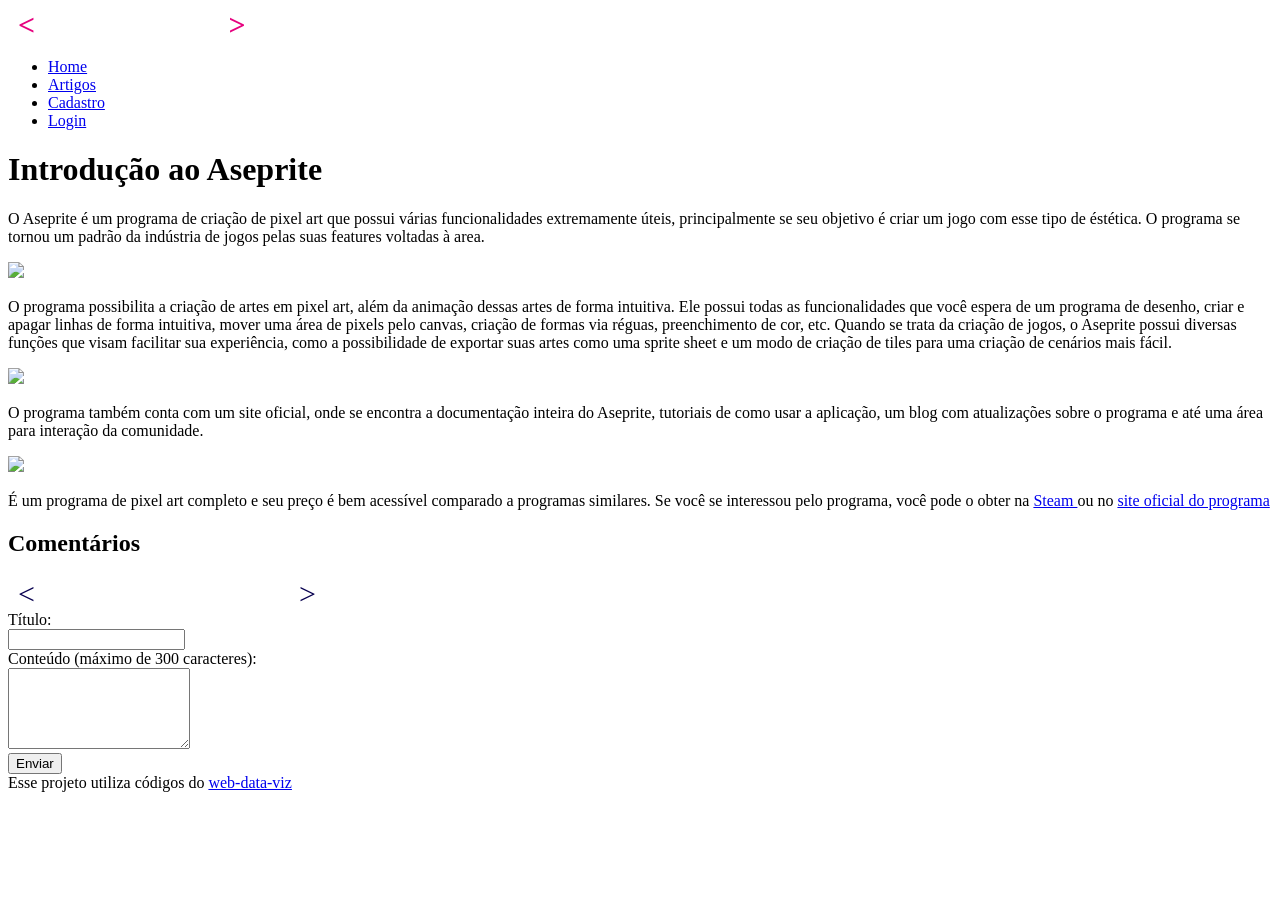
==== public/artigo1.html @ 80dbef49 "Alterações no artigo 1, criação do diretório da dashboard." ====
<!DOCTYPE html>
<html lang="pt-br">

<head>

    <meta charset="UTF-8">
    <meta name="viewport" content="width=device-width, initial-scale=1.0">
    
    <title> Introdução ao Aseprite </title>

    <link rel="stylesheet" href="css/style.css">
    <link rel="preconnect" href="https://fonts.gstatic.com">

</head>

<body>

    <div class="header">

        <span style="font-size: 30px; padding: 10px; color: rgb(230, 2, 127); font-weight: bold; cursor: default;"> < <span style="color:white"> game-dev-ark </span> > </span>
        
        <ul class="navbar">
            <li>
                <a href="index.html"> Home </a>
            </li>
            <li>    
                <a href="artigoMain.html"> Artigos </a>
            </li>
            <li>
                <a href="cadastro.html"> Cadastro </a>
            </li>
            <li>
                <a href="login.html"> Login </a>
            </li>
        </ul>

    </div>

    <div class="classe_padronizacao">

        <h1 class="artigo_titulo"> Introdução ao Aseprite </h1>
        <p>

            O Aseprite é um programa de criação de pixel art que possui várias funcionalidades extremamente úteis, principalmente se seu objetivo é criar um jogo com esse tipo de éstética. O programa se tornou um padrão da indústria de jogos pelas suas features voltadas à area.

        </p>

        <img src="assets/imgs/aseprite.png" class="classe_padronizacao_imagens">

        <p>

            O programa possibilita a criação de artes em pixel art, além da animação dessas artes de forma intuitiva. Ele possui todas as funcionalidades que você espera de um programa de desenho, criar e apagar linhas de forma intuitiva, mover uma área de pixels pelo canvas, criação de formas via réguas, preenchimento de cor, etc. Quando se trata da criação de jogos, o Aseprite possui diversas funções que visam facilitar sua experiência, como a possibilidade de exportar suas artes como uma sprite sheet e um modo de criação de tiles para uma criação de cenários mais fácil.

        </p>

        <img src="assets/imgs/tiled-mode.gif" class="classe_padronizacao_imagens">

        <p>

            O programa também conta com um site oficial, onde se encontra a documentação inteira do Aseprite, tutoriais de como usar a aplicação, um blog com atualizações sobre o programa e até uma área para interação da comunidade. 

        </p>

        <img src="assets/imgs/02bb298feca104c86aa6883720b7b73d.gif" class="classe_padronizacao_imagens">

        <p>

            É um programa de pixel art completo e seu preço é bem acessível comparado a programas similares. Se você se interessou pelo programa, você pode o obter na <a href="https://store.steampowered.com/app/431730/Aseprite/" class="classe_padronizacao_links"> Steam </a> ou no <a href="https://www.aseprite.org/" class="classe_padronizacao_links"> site oficial do programa </a>

        </p>

        <h2 class="comentario_titulo"> Comentários</h2>

        <div class="area_comentarios">

            <div class="container_comentarios">
                    
            <span style="font-size: 30px; padding: 10px; color: rgb(8, 0, 80);"> < <span style="color:white"> Publicar Comentário </span> > </span>
                
                <form id="form_comentario" method="post" onsubmit="return publicar()">

                        <label> Título: </label>
                        <br>
                        <input name="titulo" id="titulo" maxlength="100" type="text">
                        <br>
                        <label> Conteúdo (máximo de 300 caracteres): </label>
                        <br>
                        <textarea name="descricao" id="textarea_descricao" maxlength="300" rows="5"></textarea>
                        <br>
                        <button>Enviar</button>

                    </form>
            </div>

        </div>

        </div>
    </div>

    </div>

    <div class="footer">
        <span>Esse projeto utiliza códigos do <a href="https://github.com/BandTec/web-data-viz" class="classe_padronizacao_links"> web-data-viz </a></span>
    </div>
    
</body>

</html>
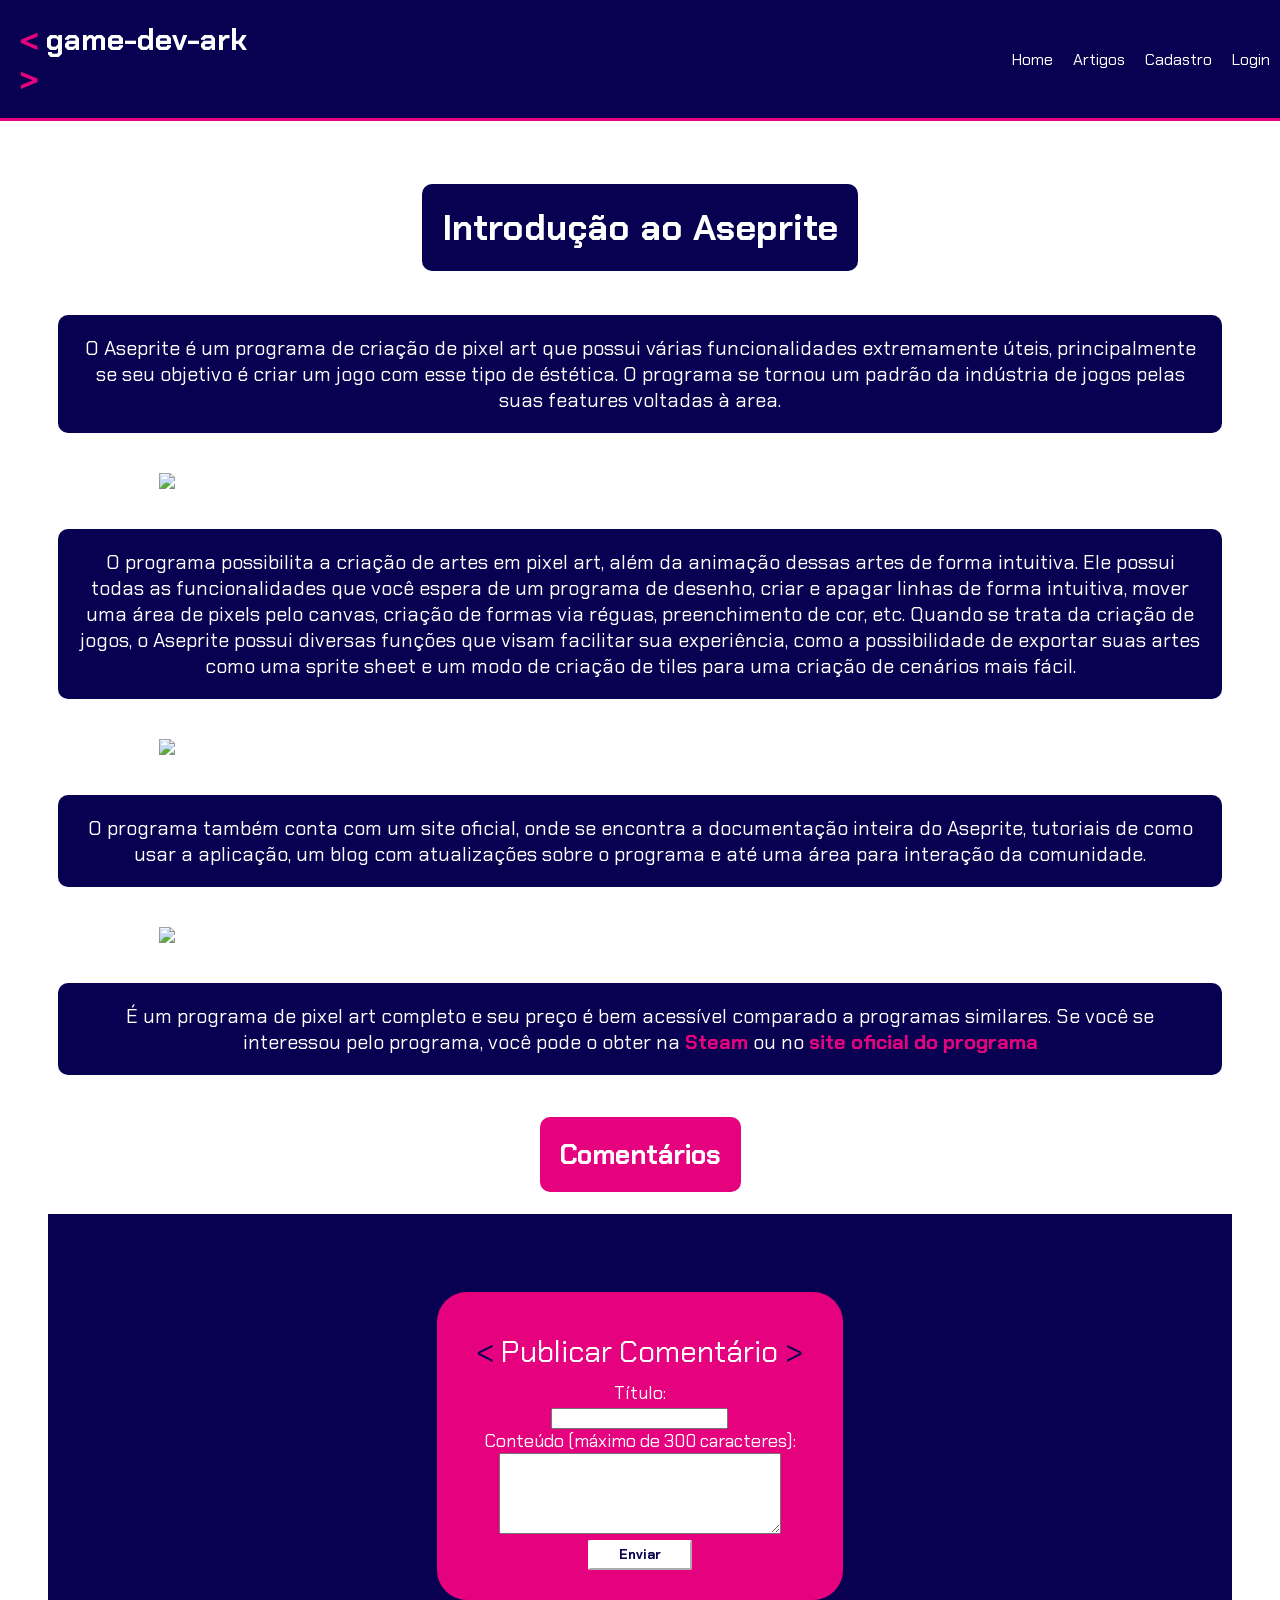
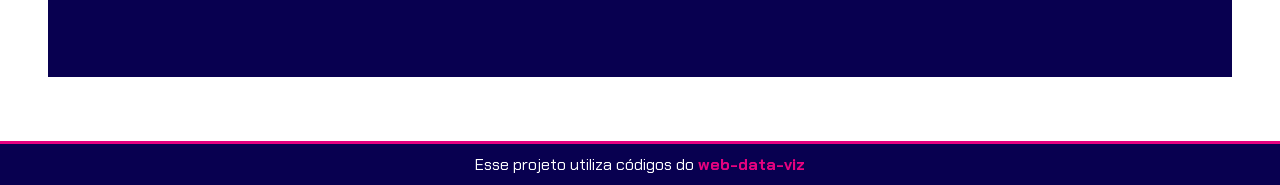
==== commit 08e209bb: "Alterações no CSS do site, adição da função de marcar artigos lidos, começo da dashboard." ====
--- a/public/artigo1.html
+++ b/public/artigo1.html
@@ -17,7 +17,7 @@
 
     <div class="header">
 
-        <span style="font-size: 30px; padding: 10px; color: rgb(230, 2, 127); font-weight: bold; cursor: default;"> < <span style="color:white"> game-dev-ark </span> > </span>
+        <span class="logo"> < <a href="index.html"> game-dev-ark </a> > </span>
         
         <ul class="navbar">
             <li>
--- a/public/css/style.css
+++ b/public/css/style.css
@@ -0,0 +1,326 @@
+@import url('https://fonts.googleapis.com/css2?family=Chakra+Petch:ital,wght@0,300;0,400;0,500;0,600;0,700;1,300;1,400;1,500;1,600;1,700&family=Fraunces:ital,opsz,wght@0,9..144,100..900;1,9..144,100..900&display=swap');
+
+body {
+
+    font-family: Chakra Petch;
+    margin: 0;
+    padding: 0;
+}
+
+a {
+
+    color: white;
+    text-decoration: none;
+}
+
+p {
+    margin: 20px;
+    background-color: rgb(8, 0, 80);
+    justify-content: center;
+    text-align: center;
+    color: white;
+    padding: 20px;
+    border-radius: 10px;
+    corner-shape: bevel;
+    font-size: 20px;
+}
+
+form {
+
+    width: 100%;
+    justify-content: center;
+}
+
+.logo {
+
+    font-size: 30px; 
+    padding: 10px; 
+    color: rgb(230, 2, 127); 
+    font-weight: bold; 
+    cursor: default;
+}
+
+.formulario_login input {
+
+    font-family: Chakra Petch;
+    justify-items: center;
+    width: 80%;
+    height: 30px;
+    padding: 10px;
+    margin: 10px;
+}
+
+.formulario_cadastro input {
+
+    font-family: Chakra Petch;
+    justify-items: center;
+    width: 60%;
+    height: 30px;
+    padding: 10px;
+    margin: 10px;
+}
+
+button {
+
+    font-family: Chakra Petch;
+    color: rgb(8, 0, 80);
+    font-weight: 900;
+    background-color: white;
+    border-radius: 2px;
+    width: 30%;
+    height: 30px;
+    border-color: white;
+}
+
+.formulario_login {
+
+    display: flex;
+    flex-flow: column nowrap;
+    justify-self: center;
+    margin-top: 5%;
+    background-color: rgb(8, 0, 80);
+    color: white;
+    align-items: center;
+    width: 340px;
+    height: fit-content;
+    padding: 30px;
+    border-radius: 30px;
+    corner-shape: bevel;
+}
+
+.formulario_cadastro {
+
+    display: flex;
+    flex-flow: row nowrap;
+    justify-self: center;
+    justify-content: flex-start;
+    margin-top: 5%;
+    margin-bottom: 5%;
+    background-color: rgb(8, 0, 80);
+    color: white;
+    width: fit-content;
+    height: fit-content;
+    padding: 30px;
+    border-radius: 30px;
+    corner-shape: bevel;
+}
+
+.cadastro_interesses{
+    
+    display: flex;
+    flex-flow: column wrap;
+    justify-content: center;
+    align-items: center;
+    background-color: rgb(230, 2, 127);
+    padding: 20px;
+    margin: 20px;
+    width: 50%;
+    border-style: solid;
+    border-width: 2px;
+    border-radius: 30px;
+    corner-shape: bevel;
+}
+
+.container_cadastro {
+
+    display: flex;
+    flex-direction: column;
+    justify-content: center;
+    align-items: center;
+}
+
+.classe_padronizacao {
+
+    display: flex;
+    flex-direction: column;
+    margin: 3%;
+    font-size: large;
+    align-items: center;
+}
+
+.classe_padronizacao_imagens {
+
+    max-height: 600px;
+    width: 80%;
+    margin: 20px;
+}
+
+.home_artigos {
+
+    display: flex;
+    flex-direction: column;
+    width: 90%;
+    height: fit-content;
+    padding: 20px;
+    margin: 20px;
+    justify-self: center;
+    background-color: rgb(8, 0, 80);
+    border-radius: 10px;
+    corner-shape: bevel;
+}
+
+.texto_erro {
+
+    color: red;
+    font-weight: bold;
+}
+
+.home_artigos_titulo {
+
+    color: white;
+    font-weight: bold;
+    font-size: 30px;
+    padding: 20px;
+    align-items: center;
+    text-decoration: none;
+    font-style: none;
+}
+
+.home_artigos_titulo:hover {
+
+    color: rgb(8, 0, 80);
+}
+
+.home_artigos_lista {
+
+    display: flex;
+    background-color: rgb(230, 2, 127);
+    width: 90%;
+    height: fit-content;
+    padding: 20px;
+    margin: 20px;
+    align-self: center;
+    align-items: center;
+    justify-content: space-between;
+}
+
+.artigo_titulo {
+
+    color: white;
+    background-color: rgb(8, 0, 80);
+    padding: 20px;
+    border-radius: 10px;
+    corner-shape: bevel;
+} 
+
+.comentario_titulo {
+
+    color: white;
+    background-color: rgb(230, 2, 127);
+    padding: 20px;
+    border-radius: 10px;
+    corner-shape: bevel;
+}
+
+.navbar {
+
+    display: flex;
+    justify-content: space-evenly;
+    align-items: center;
+    margin-left: 55%;
+    gap: 20px;
+    list-style: none;
+}
+
+.navbar a {
+
+  text-decoration: none;
+  color: white;
+}
+
+.header {
+
+    display: flex;
+    flex-flow: row nowrap;
+    width: 100%;
+    box-sizing: border-box;
+    height: 10%;
+    background-color: rgb(8, 0, 80);
+    border-bottom: 3px solid rgb(230, 2, 127);
+    padding: 10px;
+}
+
+.footer {
+
+    display: flex;
+    flex-flow: row nowrap;
+    justify-content: center;
+    align-items: center;
+    color: white;
+    width: 100%;
+    margin-top: 5%;
+    box-sizing: border-box;
+    background-color: rgb(8, 0, 80);
+    border-top: 3px solid rgb(230, 2, 127);
+    padding: 10px;
+}
+
+.classe_padronizacao_links {
+
+    text-decoration: none;
+    color: rgb(230, 2, 127);   
+    font-weight: bold;
+}
+
+.area_comentarios {
+
+    display: flex;
+    flex-flow: column nowrap;
+    justify-self: center;
+    justify-content: center;
+    align-items: center;
+    background-color: rgb(8, 0, 80);
+    width: 95%;
+    height: fit-content;
+    padding: 20px;
+}
+
+.container_comentarios {
+
+    display: flex;
+    flex-flow: column nowrap;
+    justify-self: center;
+    justify-content: center;
+    align-items: center;
+    margin-top: 5%; 
+    margin-bottom: 5%;
+    background-color: rgb(230, 2, 127);
+    color: white;
+    width: fit-content;
+    height: fit-content;
+    padding: 30px;
+    border-radius: 30px;
+    corner-shape: bevel;
+}
+
+.container_comentarios form {
+
+    text-align: center;
+}
+
+.container_comentarios textarea {
+
+    width: 80%;
+}
+
+.botao_arquivar {
+
+    background-color: rgb(230, 2, 127);
+    width: 300px;
+    height: 100px;
+    margin-top: 20px;
+    font-size: 30px;
+    color: rgb(8, 0, 80);
+    cursor: pointer;
+    border: 2px;
+    border-radius: 20px;
+    border-color: rgb(8, 0, 80);
+    border-style:ridge;
+}
+
+.botao_arquivar:hover {
+
+    background-color: rgb(8, 0, 80);
+    color: white;
+    border-color: rgb(230, 2, 127);
+}
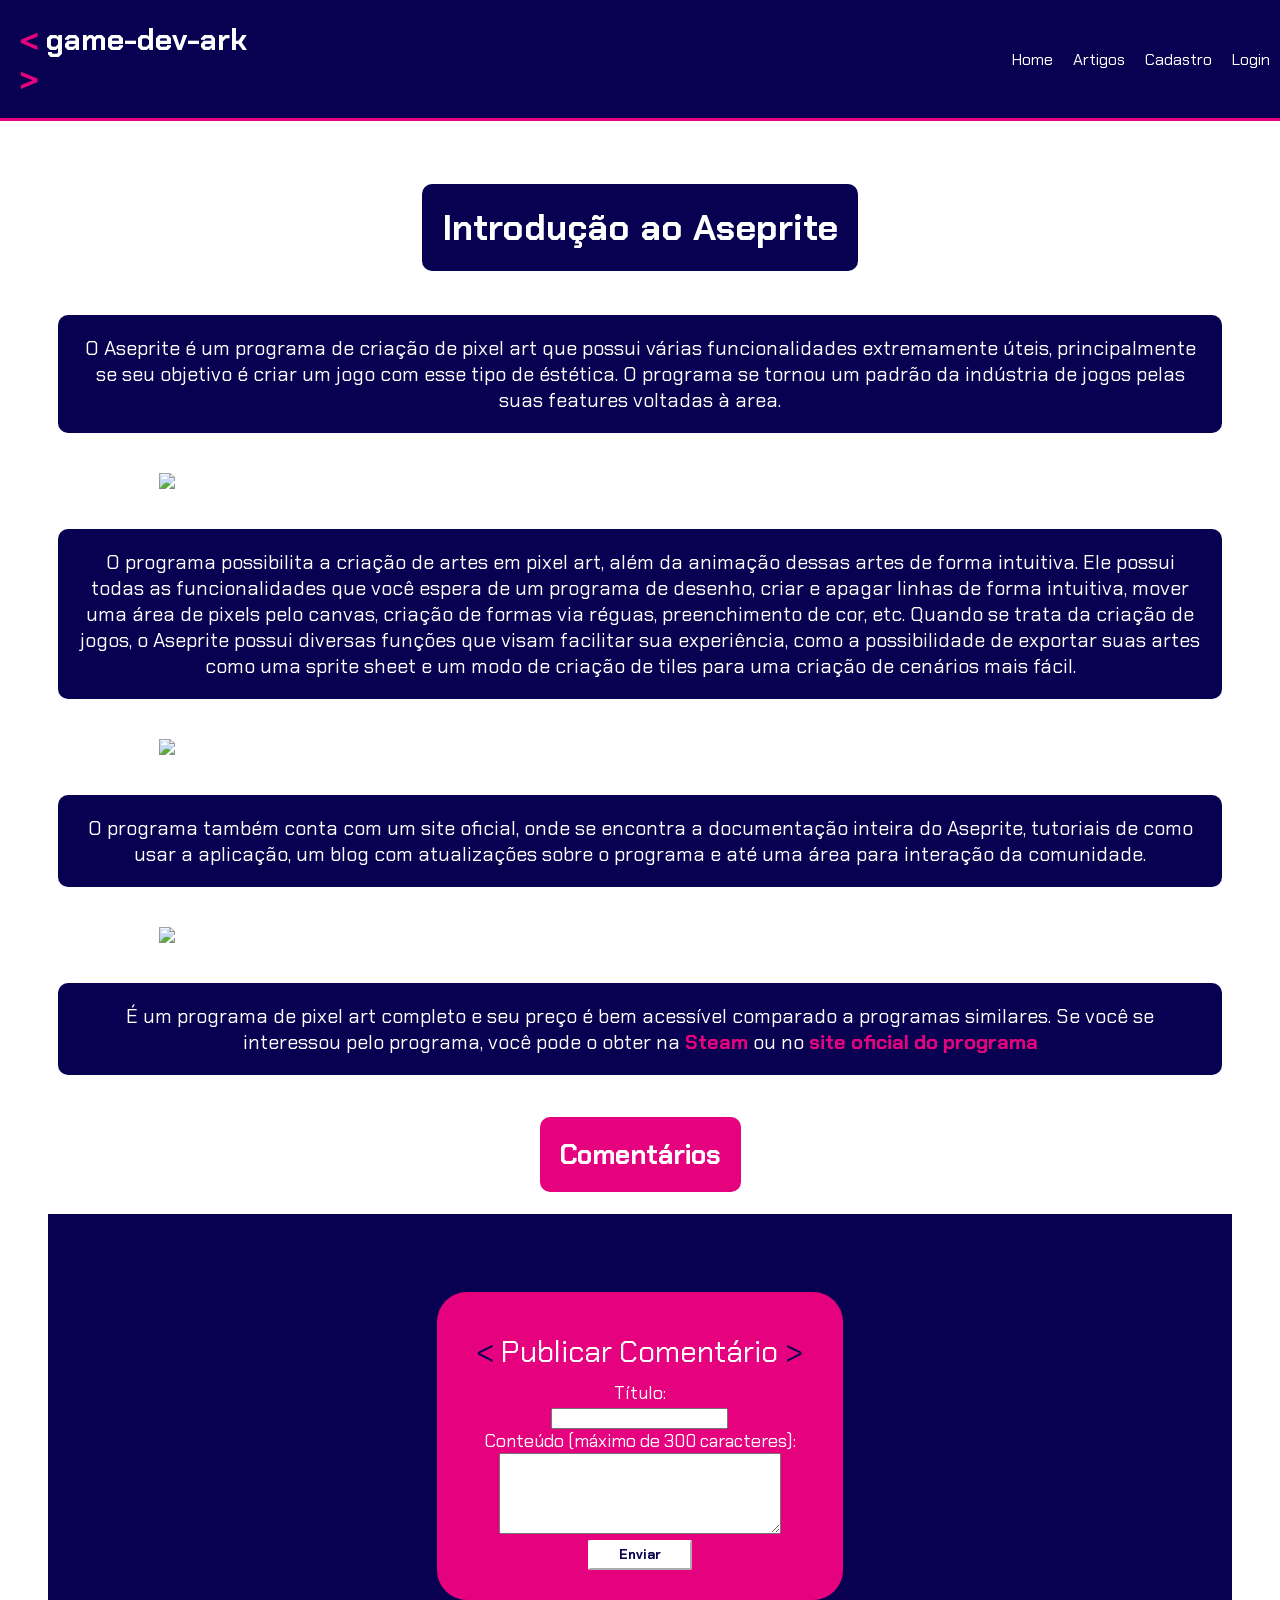
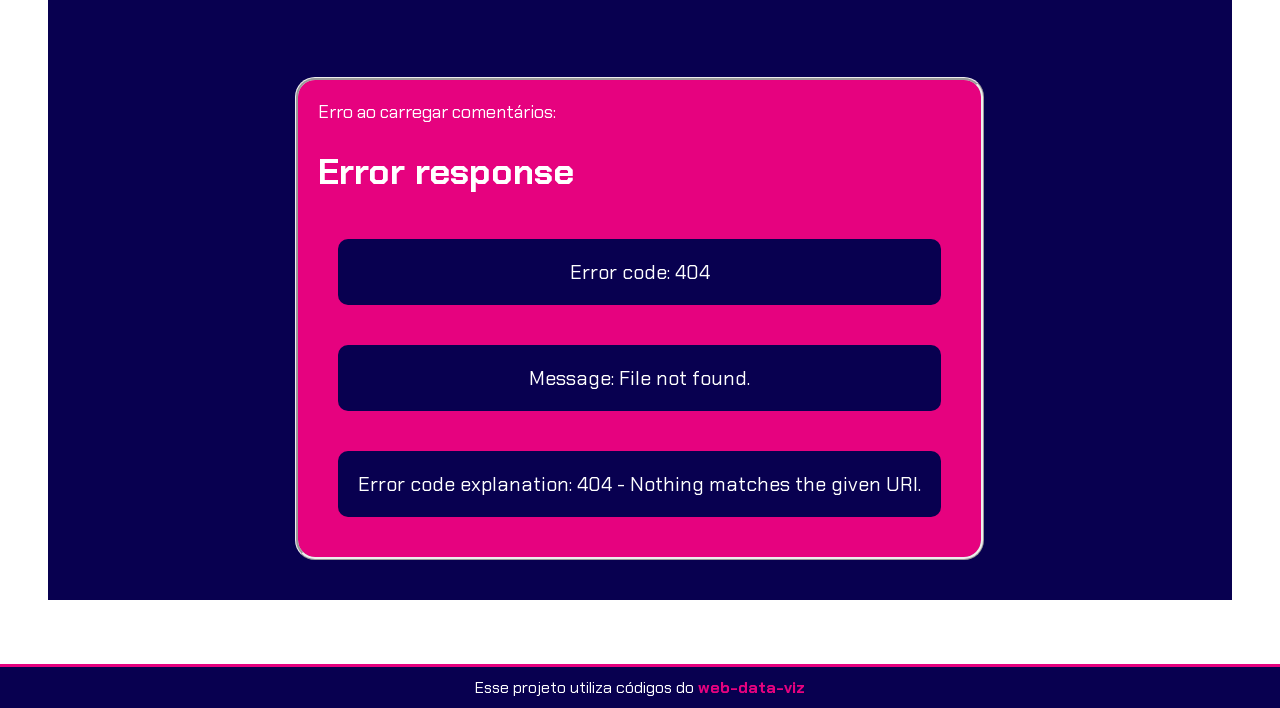
==== commit 0e26a31b: "Funcionalidade de comentários funcionando, session storage sendo armazenada." ====
--- a/public/artigo1.html
+++ b/public/artigo1.html
@@ -11,9 +11,11 @@
     <link rel="stylesheet" href="css/style.css">
     <link rel="preconnect" href="https://fonts.gstatic.com">
 
+    <script src="js/script_comentarios.js" defer></script>
+
 </head>
 
-<body>
+<body data-artigo-id="1">
 
     <div class="header">
 
@@ -29,7 +31,7 @@
             <li>
                 <a href="cadastro.html"> Cadastro </a>
             </li>
-            <li>
+            <li id="login_perfil">
                 <a href="login.html"> Login </a>
             </li>
         </ul>
@@ -77,7 +79,7 @@
                     
             <span style="font-size: 30px; padding: 10px; color: rgb(8, 0, 80);"> < <span style="color:white"> Publicar Comentário </span> > </span>
                 
-                <form id="form_comentario" method="post" onsubmit="return publicar()">
+                <form id="form_comentario" onsubmit="return publicarComentario(event)">
 
                         <label> Título: </label>
                         <br>
@@ -92,6 +94,10 @@
                     </form>
             </div>
 
+            <div id="feedback_comentario" class="texto_erro"></div>
+            
+            <div id="feed_comentarios" class="card_comentario"></div>  
+            
         </div>
 
         </div>
@@ -105,4 +111,15 @@
     
 </body>
 
-</html>+<script>
+
+    if (!sessionStorage.USER_USUARIO) {
+        login_perfil.innerHTML = `<a href="login.html"> Login </a>`;
+    }
+
+    else {
+
+        login_perfil.innerHTML = `<a href="dashboard/dashboard.html"> Perfil </a>`;
+    }
+
+</script>
--- a/public/css/style.css
+++ b/public/css/style.css
@@ -323,4 +323,53 @@
     background-color: rgb(8, 0, 80);
     color: white;
     border-color: rgb(230, 2, 127);
+}
+
+.dashboard {
+
+    display: flex;
+    flex-direction: row;
+}
+
+.dashboard_kpi {
+
+    display: flex;
+    flex-flow: column nowrap;
+    background-color: rgb(8, 0, 80);
+    justify-content: center;
+    text-justify: center;
+    font-size: 20px;
+    color: white;
+    margin: 20px;
+    padding: 20px;
+    border-radius: 20px;
+    border-color: rgb(230, 2, 127);
+    border-style:double;
+}
+
+.card_comentario {
+
+    display: flex;
+    flex-direction: column;
+    justify-content: center;
+    margin: 20px;
+    padding: 20px;
+    background-color: rgb(230, 2, 127);
+    color: white;
+    border-radius: 20px;
+    border-style:ridge;
+}
+
+.dashboard_kpi span {
+
+    text-align: center;
+    font-weight: bolder;
+    font-size: 30px;
+    color: rgb(230, 2, 127);
+}
+
+.dashboard_graficos {
+    display: flex;
+    width: 300px;
+    height: 300px;
 }
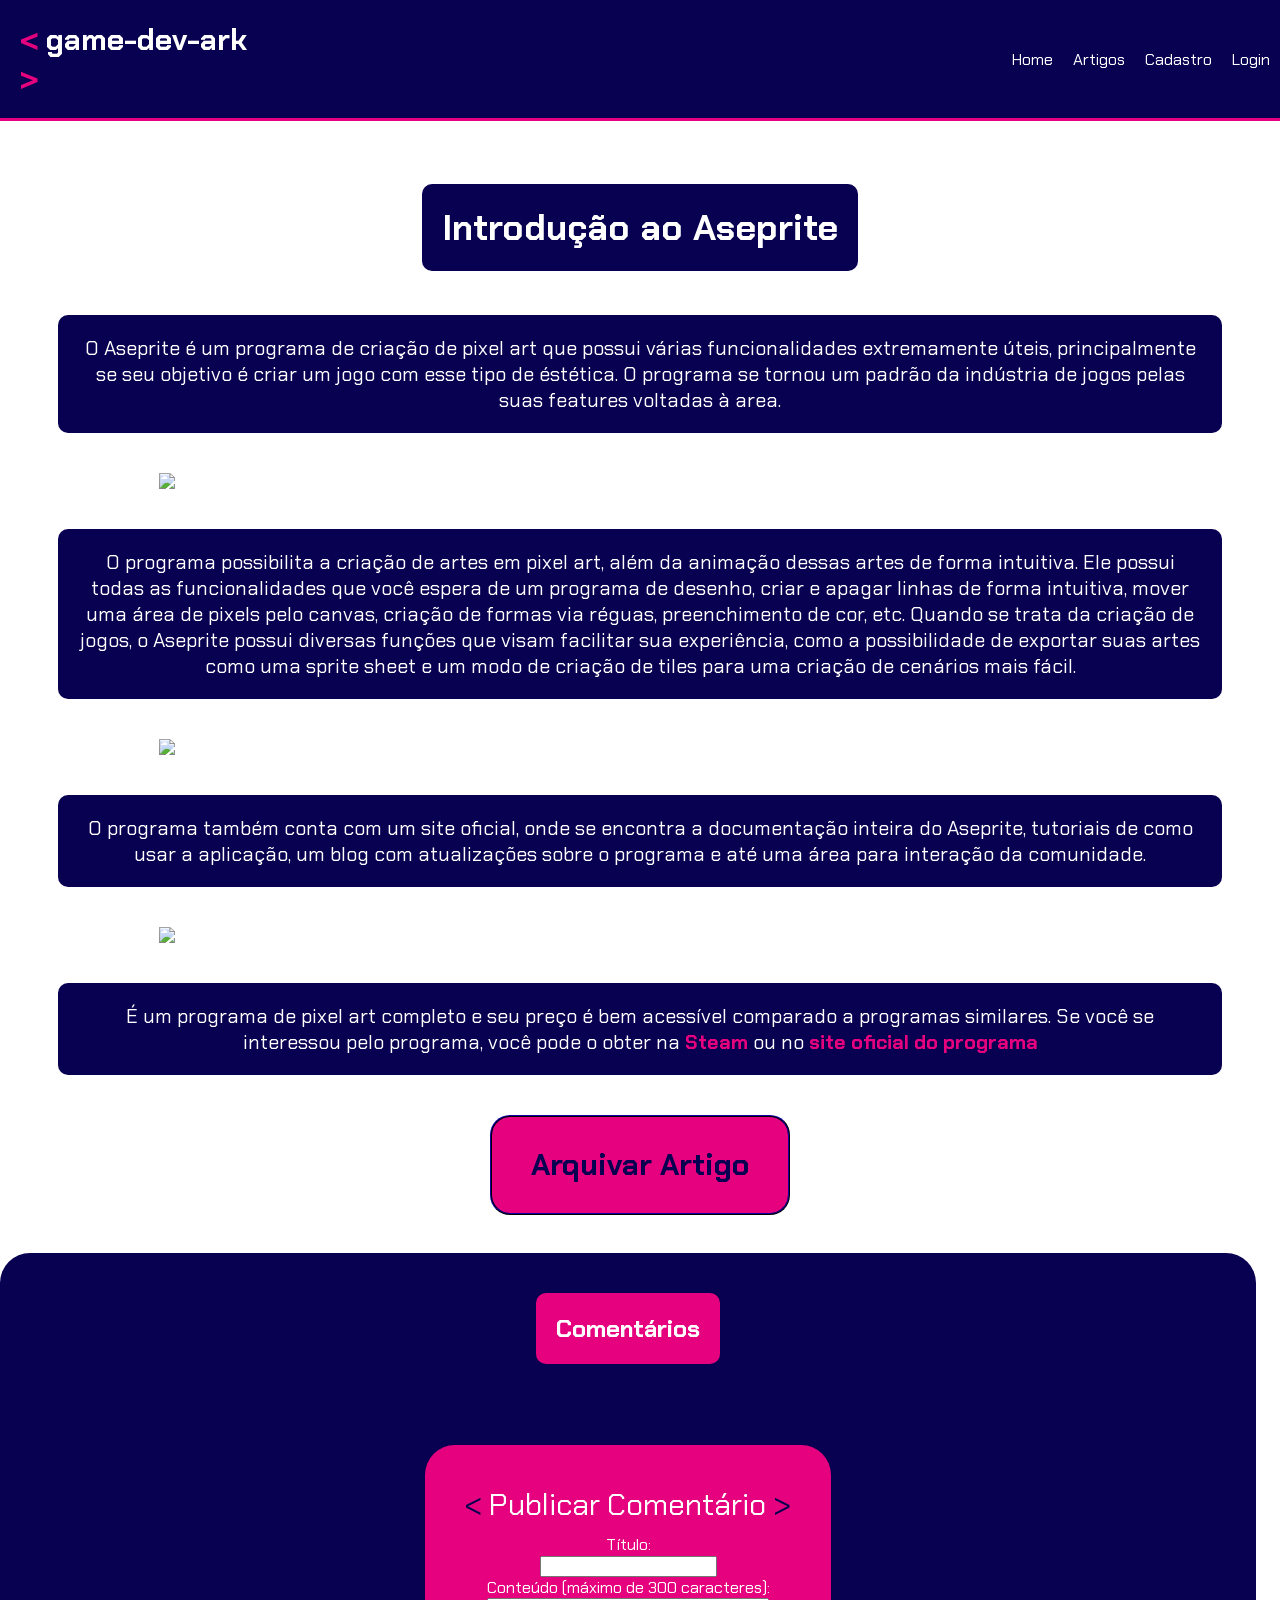
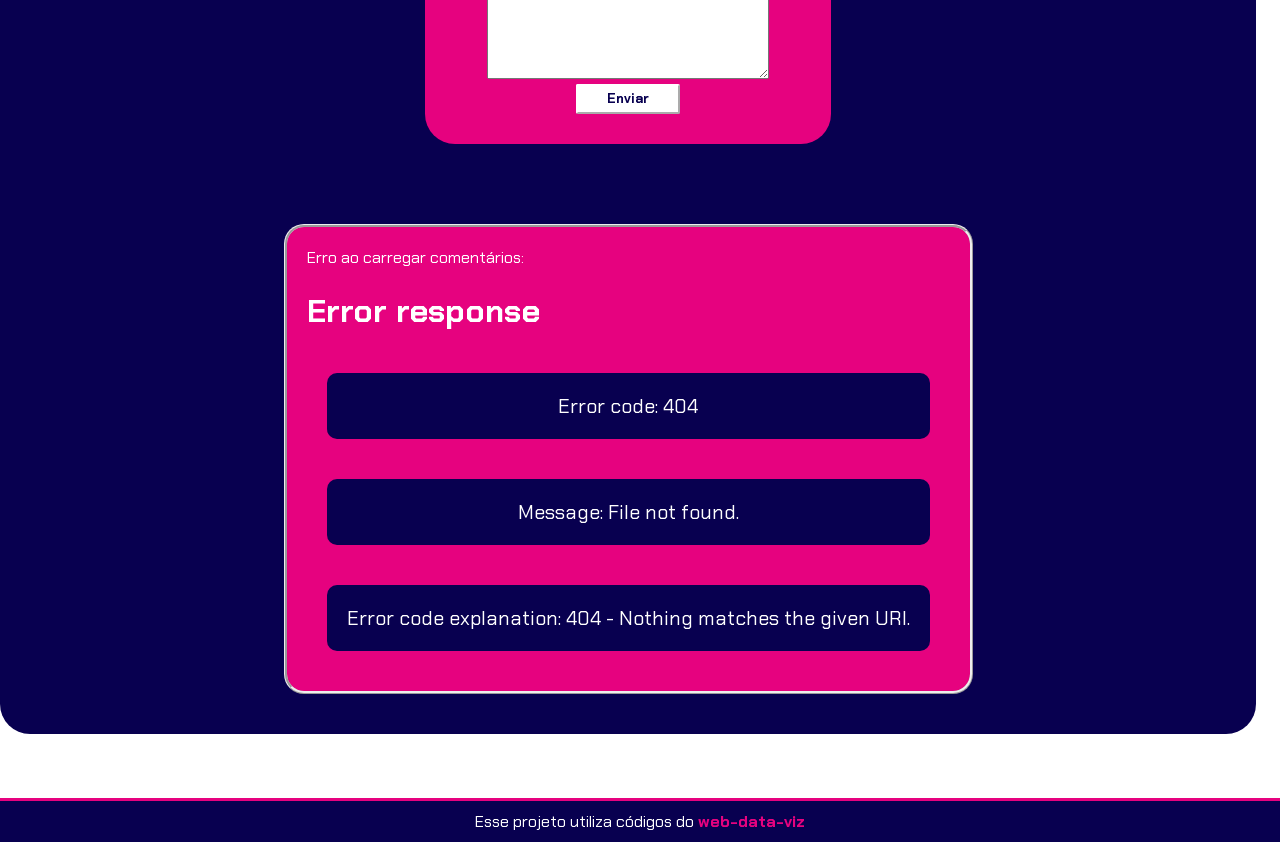
==== commit 3d73c37a: "Finalização das funcionalidades de arquivar artigos e de deslogar." ====
--- a/public/artigo1.html
+++ b/public/artigo1.html
@@ -12,6 +12,7 @@
     <link rel="preconnect" href="https://fonts.gstatic.com">
 
     <script src="js/script_comentarios.js" defer></script>
+    <script src="js/script_arquivar.js" defer></script>
 
 </head>
 
@@ -28,10 +29,10 @@
             <li>    
                 <a href="artigoMain.html"> Artigos </a>
             </li>
-            <li>
+            <li id="login_perfil">
                 <a href="cadastro.html"> Cadastro </a>
             </li>
-            <li id="login_perfil">
+            <li id="login_deslogar">
                 <a href="login.html"> Login </a>
             </li>
         </ul>
@@ -71,9 +72,13 @@
 
         </p>
 
-        <h2 class="comentario_titulo"> Comentários</h2>
+        <button id="botao_arquivar" class="botao_arquivar"> Arquivar Artigo </button>
+    
+        </div>
 
         <div class="area_comentarios">
+
+            <h2 class="comentario_titulo"> Comentários</h2>
 
             <div class="container_comentarios">
                     
@@ -96,9 +101,7 @@
 
             <div id="feedback_comentario" class="texto_erro"></div>
             
-            <div id="feed_comentarios" class="card_comentario"></div>  
-            
-        </div>
+            <div id="feed_comentarios" class="card_comentario"></div>
 
         </div>
     </div>
@@ -114,12 +117,19 @@
 <script>
 
     if (!sessionStorage.USER_USUARIO) {
-        login_perfil.innerHTML = `<a href="login.html"> Login </a>`;
+        login_perfil.innerHTML = `<a href="cadastro.html"> Cadastro </a>`;
+        login_deslogar.innerHTML = `<a href="login.html"> Login </a>`
     }
 
     else {
 
         login_perfil.innerHTML = `<a href="dashboard/dashboard.html"> Perfil </a>`;
+        login_deslogar.innerHTML = `<a href="login.html" onclick="Sair()"> Sair </a>`
+    }
+
+    function Sair() {
+
+        sessionStorage.clear()
     }
 
 </script>
--- a/public/css/style.css
+++ b/public/css/style.css
@@ -273,6 +273,7 @@
     width: 95%;
     height: fit-content;
     padding: 20px;
+    border-radius: 30px;
 }
 
 .container_comentarios {
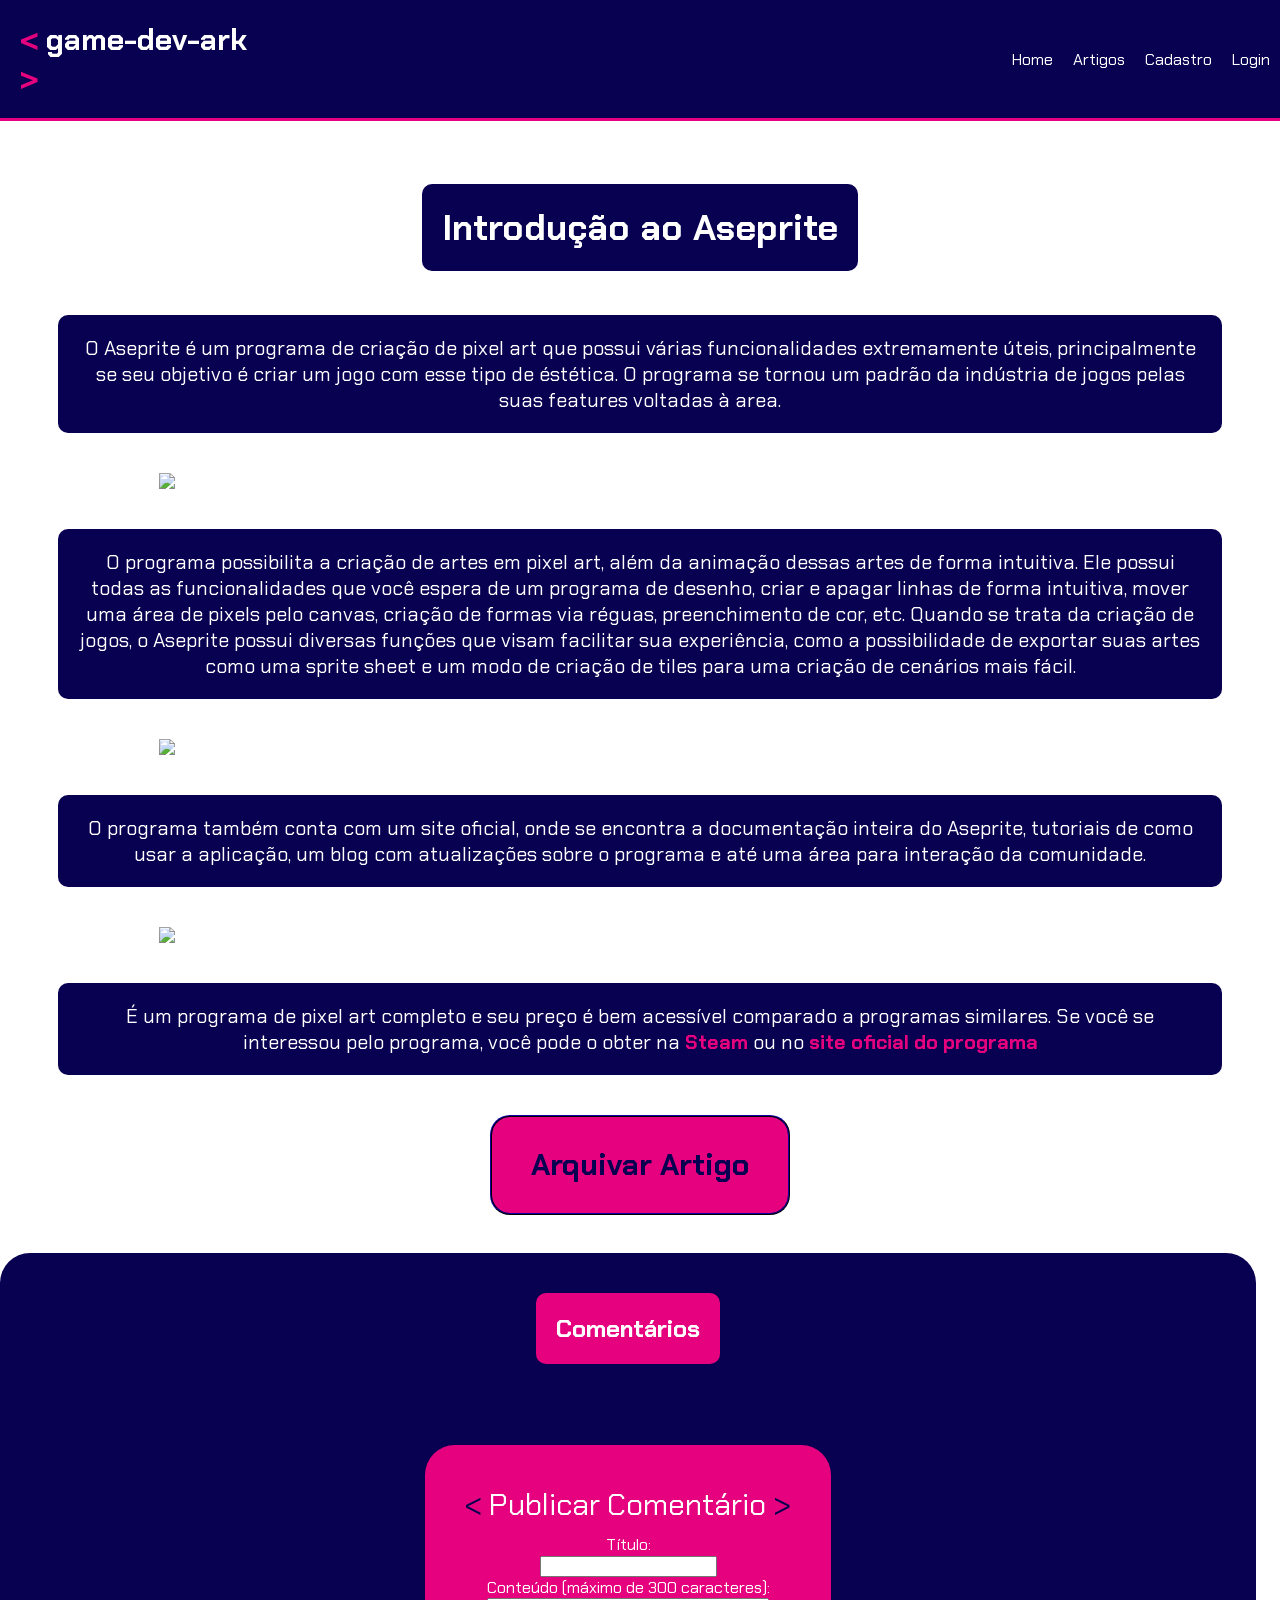
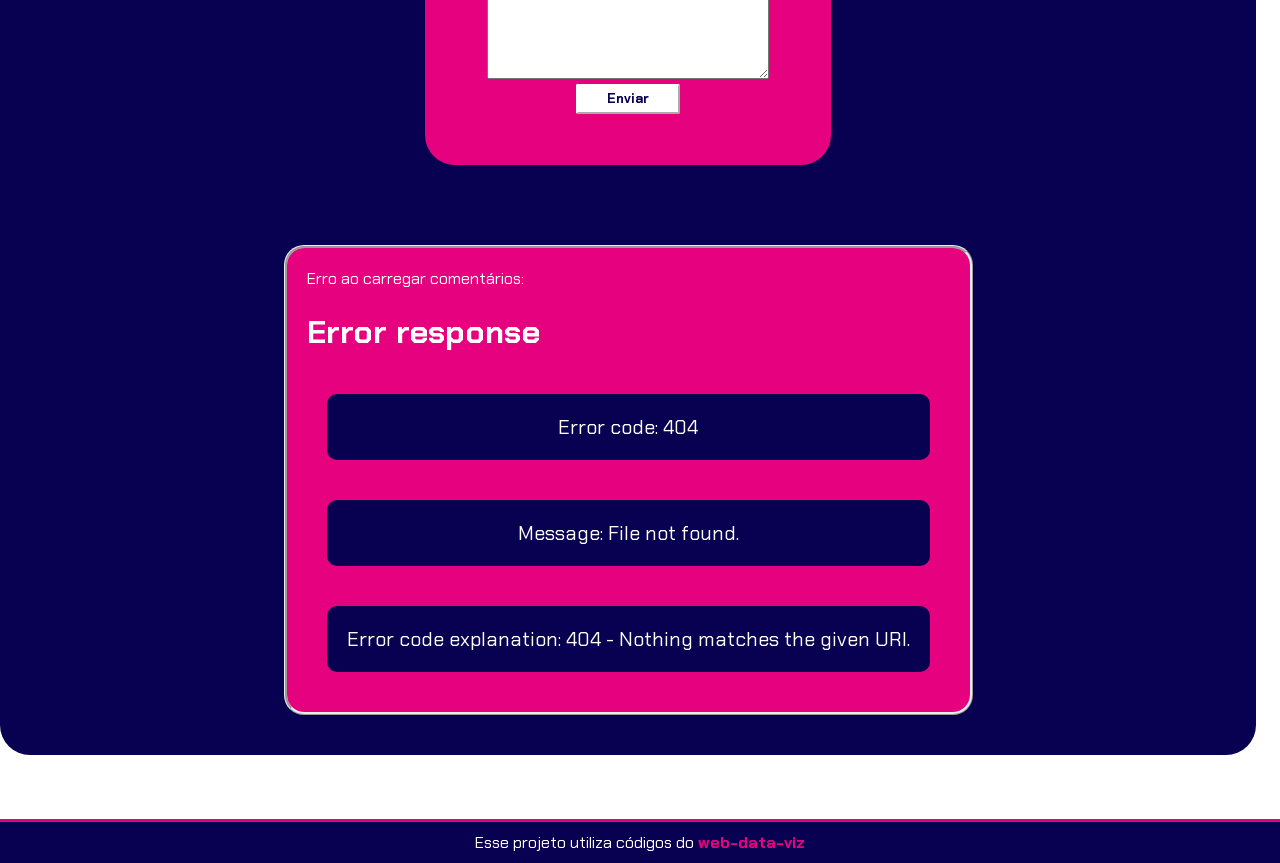
==== commit e9ecba37: "Alterações no backend feito até agora, começo do backend da dashboard." ====
--- a/public/artigo1.html
+++ b/public/artigo1.html
@@ -97,10 +97,10 @@
                         <button>Enviar</button>
 
                     </form>
+                    <br>
+                    <div id="feedback_comentario" style="color: white; font-weight: bold;"></div>
             </div>
 
-            <div id="feedback_comentario" class="texto_erro"></div>
-            
             <div id="feed_comentarios" class="card_comentario"></div>
 
         </div>
